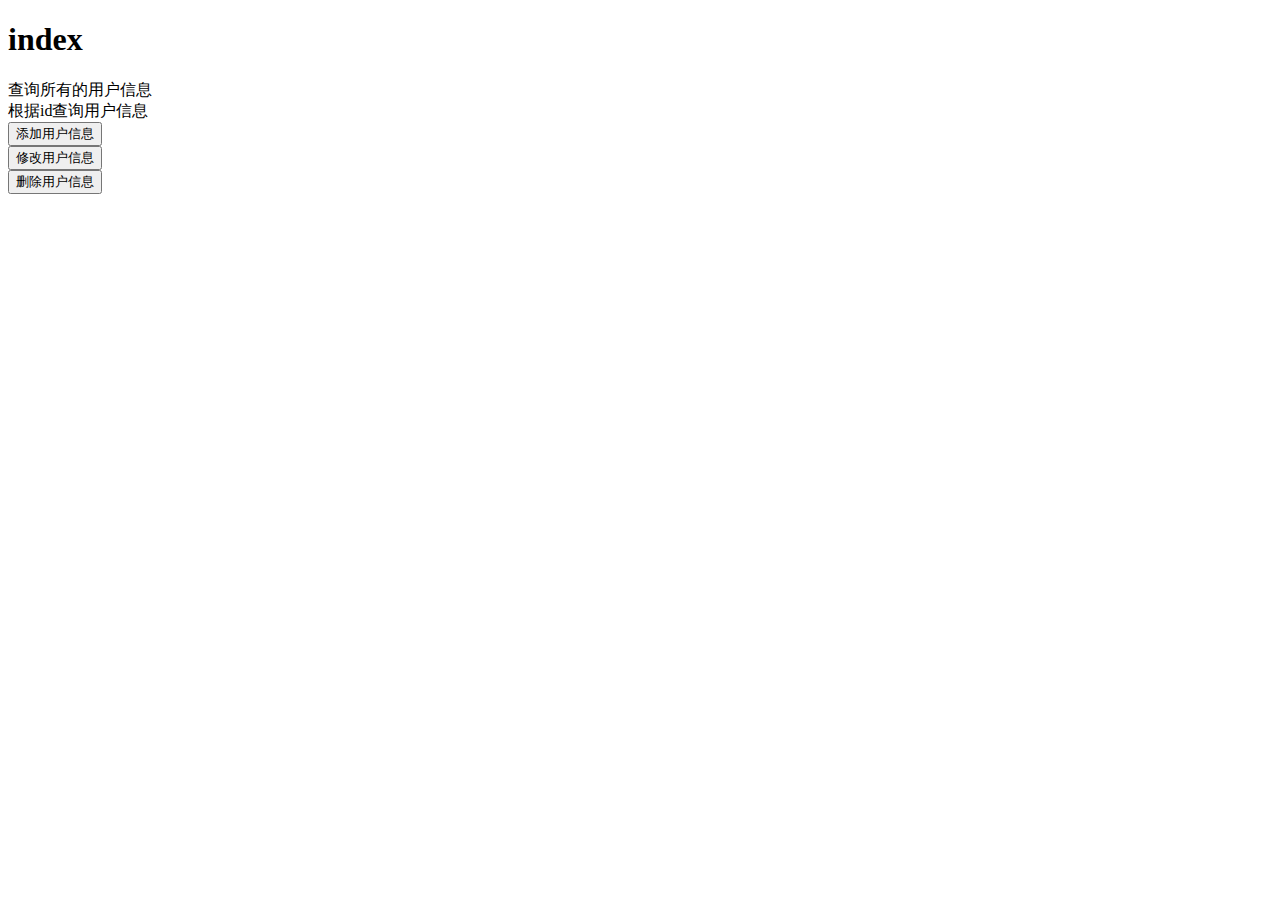
==== spring_mvc03_rest/src/main/webapp/WEB-INF/templates/index.html @ 214e7a86 "SpringMVC 域共享对象-视图" ====
<!DOCTYPE html>
<html lang="en" xmlns:th="http://www.thymeleaf.org">
<head>
    <meta charset="UTF-8">
    <title>首页</title>
</head>
<body>
<h1>index</h1>
<a th:href="@{/user}">查询所有的用户信息</a><br/>
<a th:href="@{/user/1}">根据id查询用户信息</a><br/>
<form th:action="@{/user}" method="post">
    <input type="submit" value="添加用户信息">
</form>
<form th:action="@{/user}" method="post">
    <input type="hidden" name="_method" value="put">
    <input type="submit" value="修改用户信息">
</form>
<form th:action="@{/user/1}" method="post">
    <input type="hidden" name="_method" value="delete">
    <input type="submit" value="删除用户信息">
</form>
</body>
</html>
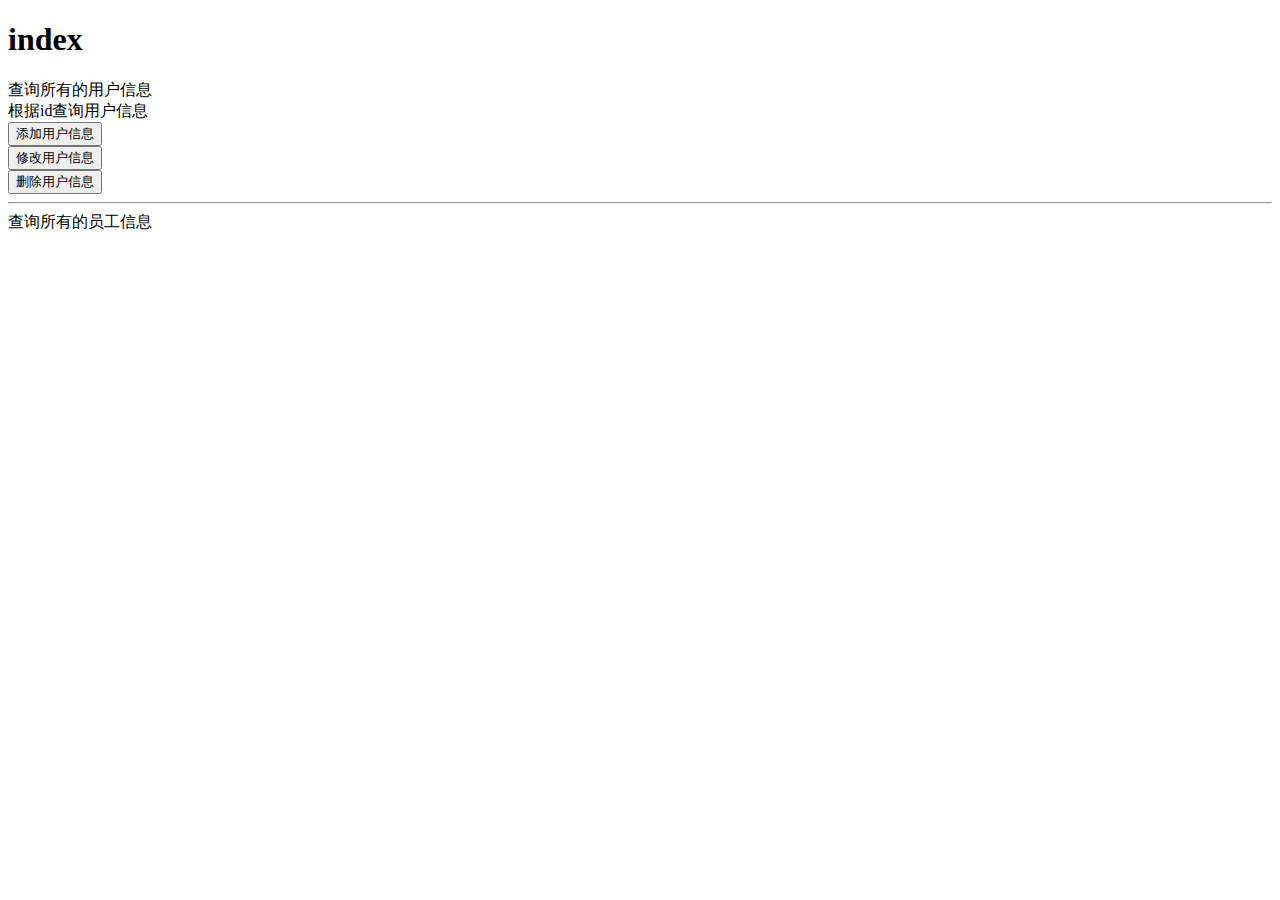
==== commit 0d68d482: "SpringMVC restful案例完成" ====
--- a/spring_mvc03_rest/src/main/webapp/WEB-INF/templates/index.html
+++ b/spring_mvc03_rest/src/main/webapp/WEB-INF/templates/index.html
@@ -19,5 +19,7 @@
     <input type="hidden" name="_method" value="delete">
     <input type="submit" value="删除用户信息">
 </form>
+<hr/>
+<a th:href="@{/employee}">查询所有的员工信息</a><br/>
 </body>
 </html>